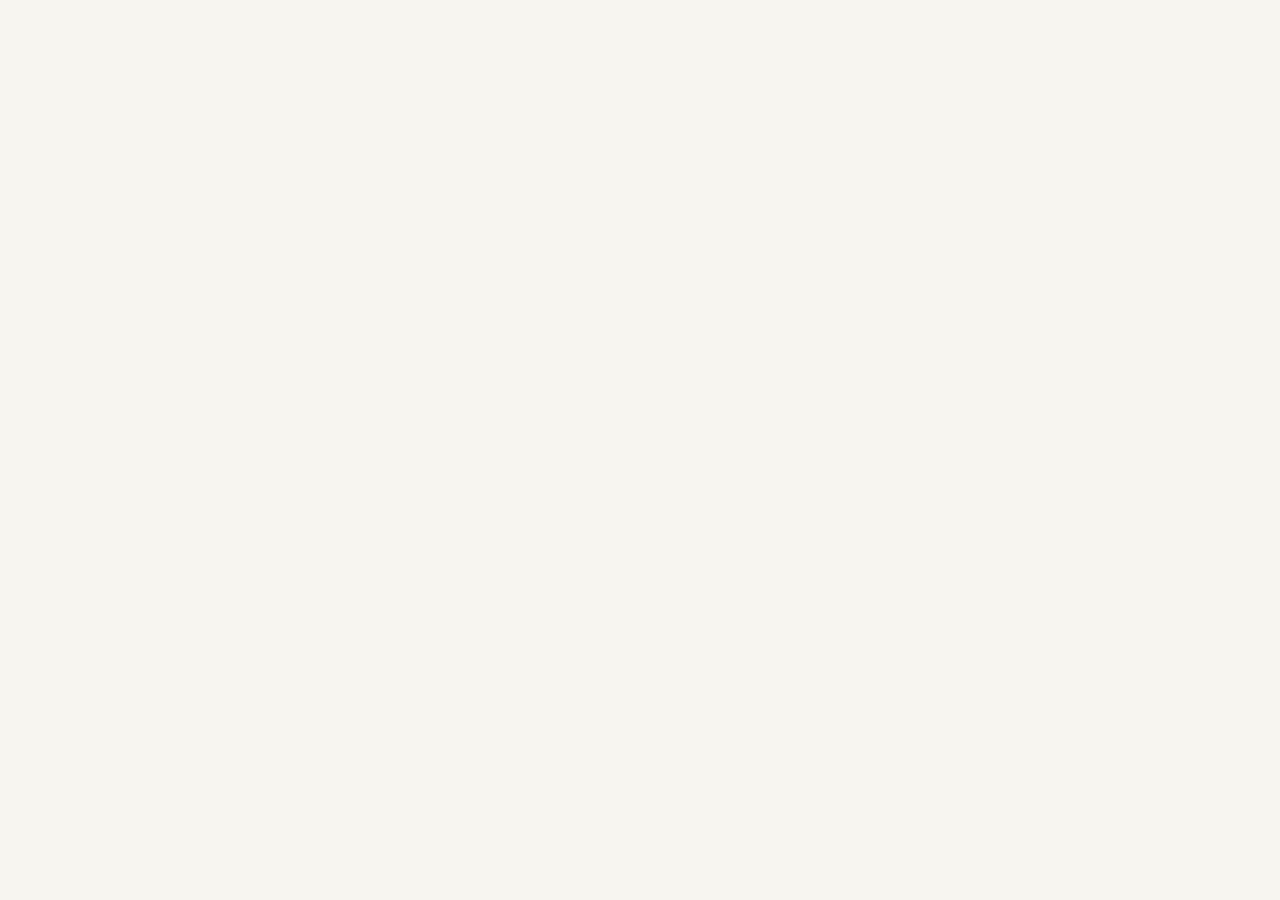
==== pond/index.html @ 87914ed3 "Add a words-free /pond page, a new pond each visit, and a redrawn dragonfly - /pond shows the homepa" ====
<!DOCTYPE html>
<html lang="en">
  <head>
    <title>Pond · Sam Behrens</title>
    <meta charset="utf-8" />
    <meta name="viewport" content="width=device-width, initial-scale=1.0" />
    <meta name="description" content="The pond from the homepage of samuelbehrens.com, without the words." />
    <meta name="author" content="Sam Behrens" />
    <meta name="color-scheme" content="light dark" />

    <link rel="stylesheet" href="../css/home.css" />

    <script type="importmap">
      {
        "imports": {
          "three/webgpu": "https://cdn.jsdelivr.net/npm/three@0.186.1/build/three.webgpu.js",
          "three/tsl": "https://cdn.jsdelivr.net/npm/three@0.186.1/build/three.tsl.js"
        }
      }
    </script>
    <script type="module" src="../js/voronoi.js"></script>
  </head>
  <body>
    <!-- The homepage's pond on its own: no words or links (no [data-fx]
         elements), so the water, lily pads and animals fill the window. -->
    <canvas id="fx" aria-hidden="true"></canvas>
  </body>
</html>
---- css/home.css ----
:root {
  --paper: #f7f5f0;
  --ink: #141414;
  --muted: #b8b5ae;
  --mid: #666;
  --accent: #ffb82b;
  --water: #2a6f97;
  --bar: 8px;
}

@media (prefers-color-scheme: dark) {
  :root {
    --paper: #0f0f10;
    --ink: #f1eee6;
    --muted: #5d5b57;
    --mid: #a8a49b;
    --water: #0f3149;
  }
}

@media (max-width: 600px) {
  :root {
    --bar: 4px;
  }
}

html,
body {
  margin: 0;
  padding: 0;
  min-height: 100%;
  background: var(--paper);
  color: var(--ink);
  font-family: "Lato", sans-serif;
  font-weight: 300;
}

#fx {
  position: fixed;
  inset: 0;
  width: 100%;
  height: 100%;
  display: block;
  pointer-events: none;
  z-index: 0;
}

.page {
  position: relative;
  z-index: 1;
}

a {
  color: inherit;
  text-decoration: none;
}

a:focus-visible {
  outline: 2px solid var(--accent);
  outline-offset: 4px;
}

h1,
h2 {
  font-family: "Fjalla One", sans-serif;
  font-weight: 400;
  margin: 0;
}

/* Header */

.header {
  display: flex;
  align-items: center;
  justify-content: space-between;
  flex-wrap: wrap;
  padding: 1rem 2rem;
}

.title {
  display: flex;
  align-items: baseline;
}

.word-one {
  font-size: 2.5rem;
}

.word-two {
  font-size: 1.5rem;
}

.nav {
  display: flex;
  align-items: center;
  gap: 2rem;
  overflow: auto;
  padding: 1rem 0;
}

.nav a {
  font-weight: 700;
  color: var(--muted);
  white-space: nowrap;
  transition: color 0.5s;
}

.nav a:hover,
.nav a.current {
  color: var(--mid);
}

.nav a.current {
  border-bottom: 2px solid var(--accent);
}

/* Links */

.content {
  display: flex;
  padding: 5vw;
}

.main-links {
  display: flex;
  flex-direction: column;
  align-items: flex-start;
  gap: 2rem;
  font-size: 4rem;
  font-family: "Fjalla One", sans-serif;
}

.main-links a {
  position: relative;
  z-index: 0;
}

.main-links a::before {
  content: "";
  position: absolute;
  left: 0;
  bottom: 3px;
  width: 100%;
  height: var(--bar);
  background-color: var(--accent);
  z-index: -1;
  transition: all 0.3s ease-in-out;
}

.main-links a:hover::before,
.main-links a:focus-visible::before {
  bottom: 0;
  height: 100%;
}

@media (max-width: 600px) {
  .main-links {
    font-size: 2rem;
  }
}

/* When the GPU effect is running it draws all of the text, underlines and
   hover states itself; the DOM stays for layout, hit-testing and a11y. */

html.fx-on,
html.fx-on body {
  background: var(--water);
}

html.fx-on .page,
html.fx-on .nav a {
  color: transparent;
}

html.fx-on .nav a.current {
  border-bottom-color: transparent;
}

html.fx-on .main-links a::before {
  visibility: hidden;
}

html.fx-on ::selection {
  background: rgba(255, 184, 43, 0.35);
}

/* Dev menu */

.dev-menu {
  position: fixed;
  right: 1rem;
  bottom: 1rem;
  z-index: 2;
  display: flex;
  align-items: center;
  gap: 1rem;
  padding: 0.5rem 0.85rem;
  border-radius: 8px;
  background: color-mix(in srgb, var(--paper) 88%, transparent);
  border: 1px solid color-mix(in srgb, var(--ink) 14%, transparent);
  box-shadow: 0 2px 10px rgba(0, 0, 0, 0.08);
  backdrop-filter: blur(6px);
  -webkit-backdrop-filter: blur(6px);
  font-size: 0.8rem;
  font-weight: 400;
  color: var(--mid);
}

.dev-menu label {
  display: flex;
  align-items: center;
  gap: 0.35rem;
  cursor: pointer;
}

.dev-menu input {
  accent-color: var(--accent);
  margin: 0;
}

.dev-menu label:has(input:disabled) {
  opacity: 0.45;
  cursor: default;
}

.dev-menu a {
  color: var(--ink);
  border-bottom: 2px solid var(--accent);
}

.dev-fps {
  font-variant-numeric: tabular-nums;
  min-width: 3.5em;
  color: var(--ink);
}

/* ?debug overlays the DOM text so glyph alignment can be checked. */
html.fx-debug.fx-on .page,
html.fx-debug.fx-on .nav a {
  color: rgba(255, 0, 80, 0.45);
}
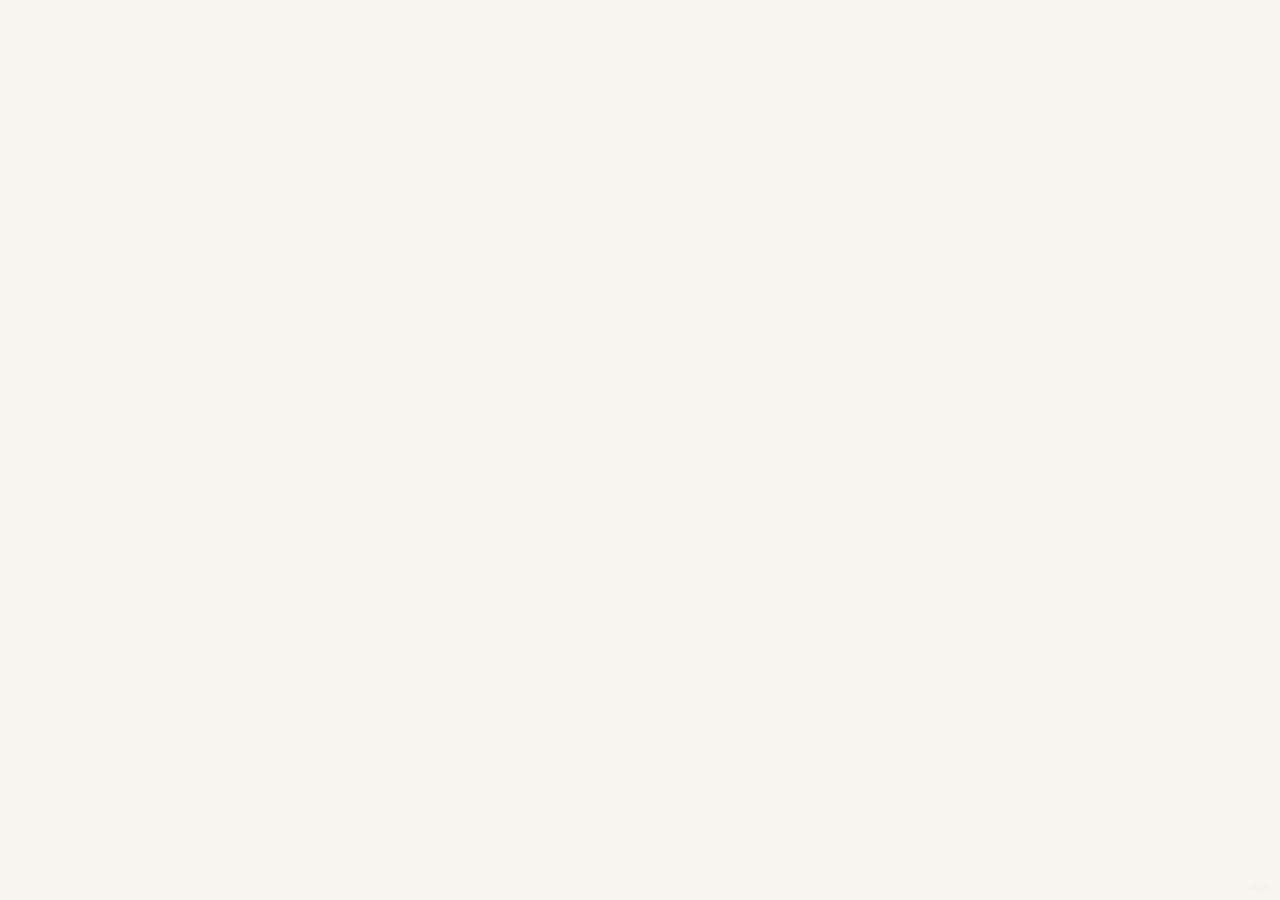
==== commit 0e218e42: "Add a small fps meter to /pond that hides when clicked It sits in the bottom-right corner as faint c" ====
--- a/pond/index.html
+++ b/pond/index.html
@@ -22,7 +22,12 @@
   </head>
   <body>
     <!-- The homepage's pond on its own: no words or links (no [data-fx]
-         elements), so the water, lily pads and animals fill the window. -->
+         elements), so the water, lily pads and animals fill the window.
+         Just a small fps meter in the corner; clicking it hides it. -->
     <canvas id="fx" aria-hidden="true"></canvas>
+
+    <button class="dev-menu dev-mini" type="button" title="Hide">
+      <span class="dev-fps"><span id="dev-fps">–</span> fps</span>
+    </button>
   </body>
 </html>
--- a/css/home.css
+++ b/css/home.css
@@ -234,6 +234,28 @@
   color: var(--ink);
 }
 
+/* /pond: just a small fps meter; clicking it hides it. A faint frosted
+   tint of the water with pale text, so it sits in the pond. */
+.dev-mini {
+  right: 0.25rem;
+  bottom: 0.25rem;
+  padding: 0.2rem 0.45rem;
+  border: 0;
+  border-radius: 5px;
+  background: rgba(255, 255, 255, 0.07);
+  box-shadow: none;
+  backdrop-filter: blur(3px);
+  -webkit-backdrop-filter: blur(3px);
+  font: inherit;
+  font-size: 0.7rem;
+  cursor: pointer;
+}
+
+.dev-mini .dev-fps {
+  min-width: 0;
+  color: rgba(239, 233, 218, 0.6);
+}
+
 /* ?debug overlays the DOM text so glyph alignment can be checked. */
 html.fx-debug.fx-on .page,
 html.fx-debug.fx-on .nav a {
